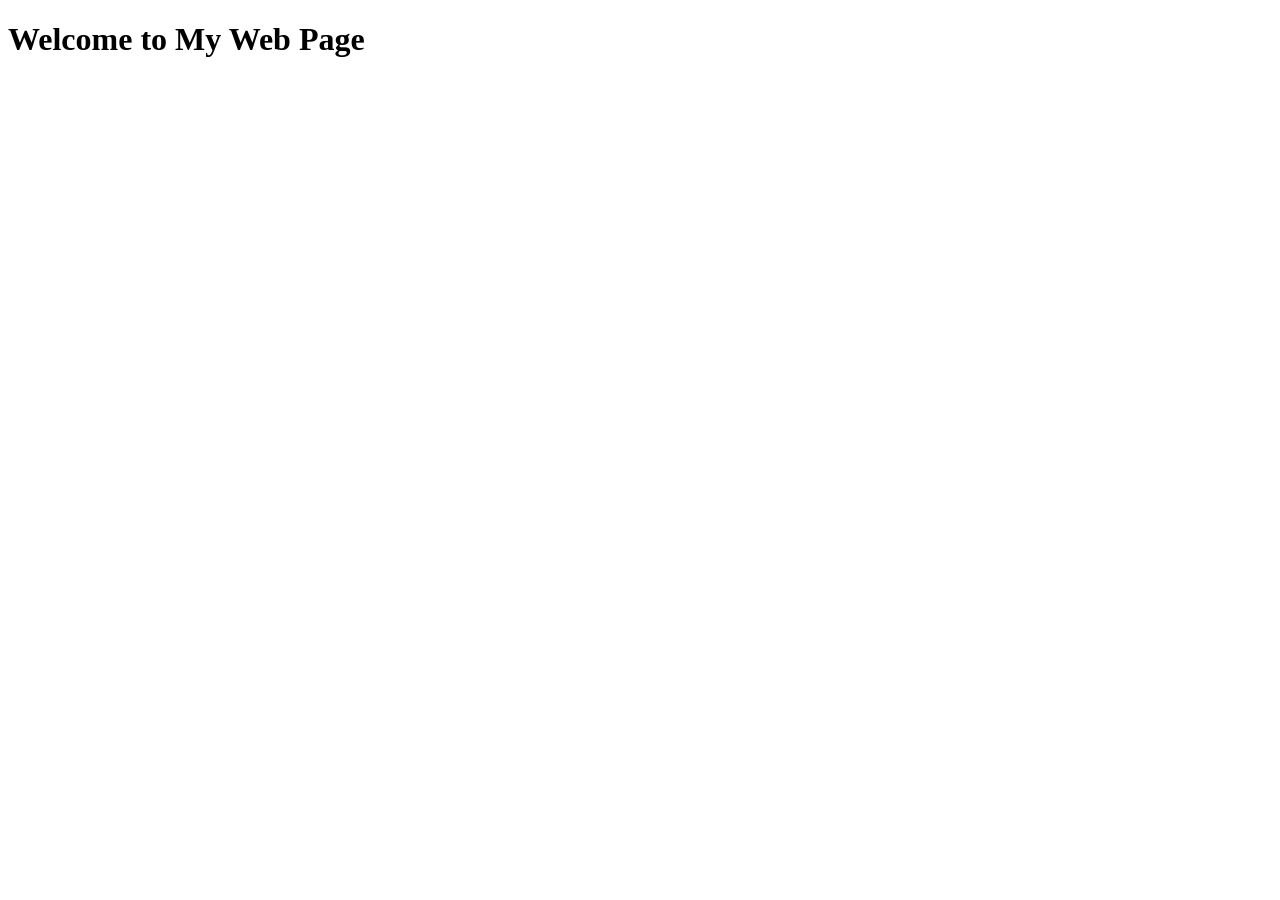
==== index.html @ 38f62964 "CHANGE 1" ====
<!DOCTYPE html>
<html lang="en">
  <head>
    <meta charset="UTF-8" />
    <meta name="viewport" content="width=device-width, initial-scale=1.0" />
    <title>Github Demo</title>
  </head>
  <body>
    <header>
      <h1>Welcome to My Web Page</h1>
    </header>
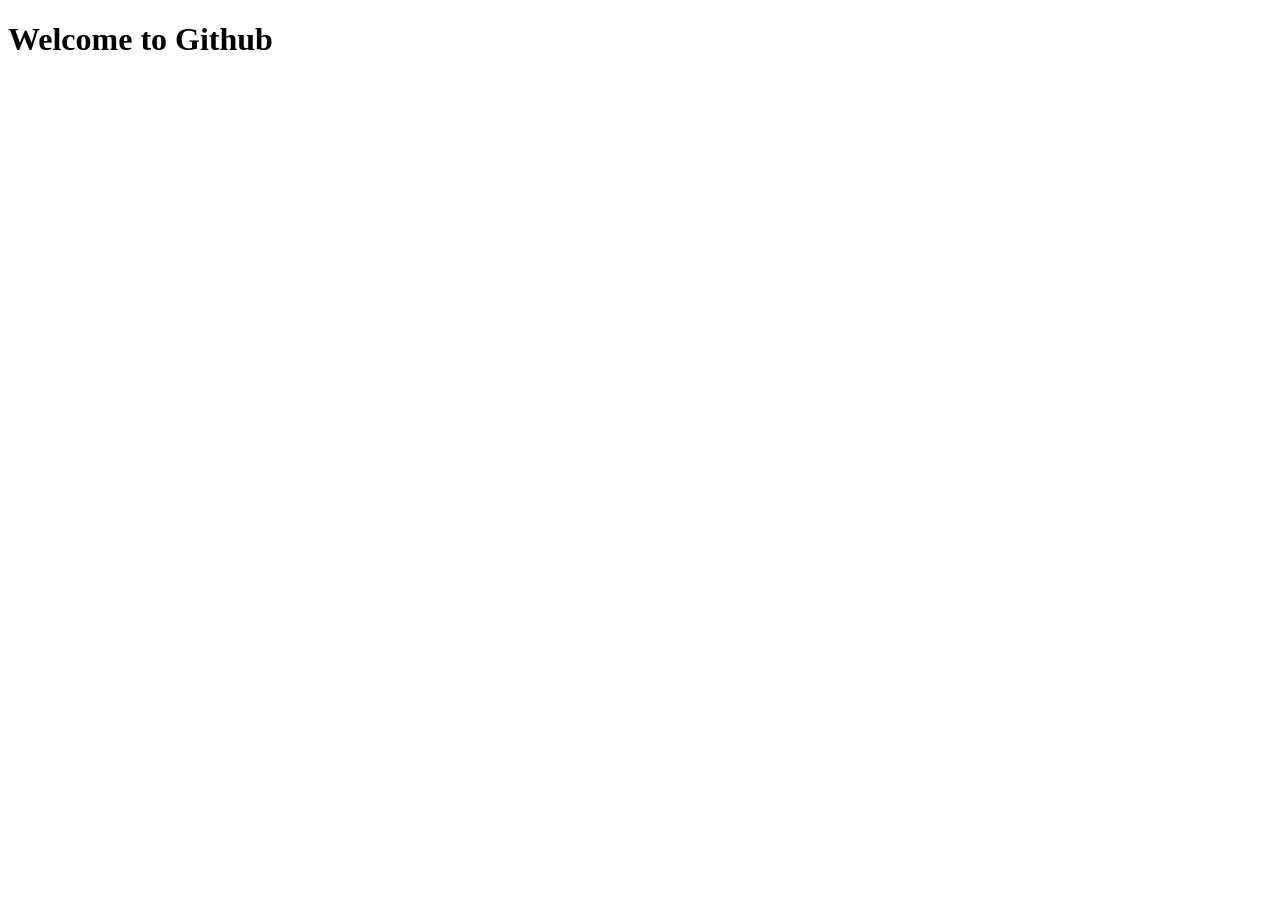
==== commit f2ea4d67: "Update index.html" ====
--- a/index.html
+++ b/index.html
@@ -7,5 +7,7 @@
   </head>
   <body>
     <header>
-      <h1>Welcome to My Web Page</h1>
-    </header>+      <h1>Welcome to Github</h1>
+    </header>
+</body>
+</html> 
